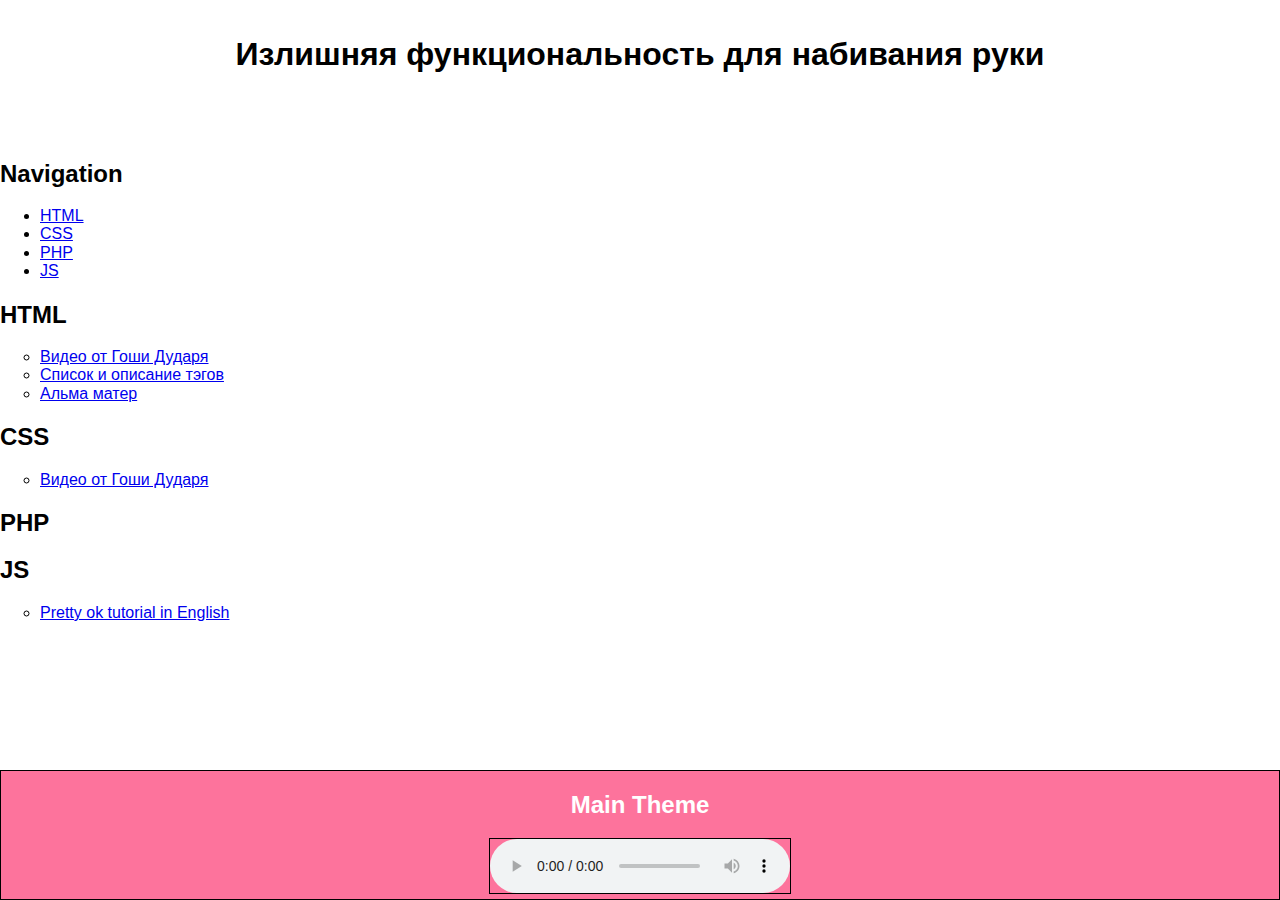
==== index.html @ f7d17b98 "start" ====
<!DOCTYPE <!DOCTYPE HTML>
<html>
<head>
    <title>Progress</title>
    <meta charset="utf-8" />
    <meta http-equiv="X-UA-Compatible" content="IE=edge">
    <meta name="viewport" content="width=device-width, initial-scale=1">
    <meta name="description" content="тута я закрепляю материал, и заодно описываю свой маршрут"/>
    
    <script src="main.js"></script>
    <script src="https://ajax.googleapis.com/ajax/libs/jquery/3.3.1/jquery.min.js"></script>
    
    <link rel="stylesheet" href="css/style.css">
    <link rel="stylesheet" href="css/normalize.css" />


</head>
   
<header>
    <h1><center>Излишняя функциональность для набивания руки</center></h1>
</header>

<body>
        <nav>
        <h2>Navigation</h2>
        <ul>
            <li><a href="#HTML">HTML</a></li>
            <li><a href="#CSS">CSS</a></li>
            <li><a href="#PHP">PHP</a></li>
            <li><a href="#JS">JS</a></li>
        </ul>
    </nav>
    
    <main>
        <section class = "Language">
            <h2 id="HTML" title="Hiper Text Mark-up Language">HTML</h2>
            <ul type="circle">
                <li><a href="https://www.youtube.com/watch?v=Sda2kF9y9Gw" target="_blank">Видео от Гоши Дударя</a></li>
                <li><a href="https://www.w3schools.com/tags/ref_byfunc.asp" target="_blank">Список и описание тэгов</a></li>
                <li><a href="http://html.net/tutorials/html5/" target="_blank">Альма матер</a></li> 
            </ul>
        </section>

        <section class = "Language">
            <h2 id="CSS" title="Cascading Style Sheets">CSS</h2>
            <ul type="circle">
                    <li><a href="https://www.youtube.com/watch?v=Fw679JPOo0w&list=PL0lO_mIqDDFXoN83I4uVez8rIB25O4rk0" target="_blank">Видео от Гоши Дударя</a></li>
            </ul>
        </section>

        <section class = "Language">
            <h2 id="PHP" title="Hypertext Preprocessor">PHP</h2>
        </section>
        
        <section class = "Language">
            <h2 id="JS" title="Javascript">JS</h2>
            <ul type="circle">
                <li><a href="http://javascript.info/js" target="_blank">Pretty ok tutorial in English</a></li>
            </ul>
        </section>
    </main>

    <section id="theme">
            <h2>Main Theme</h2>
            
                <audio id="audio" controls="controls" autoplay="autoplay" loop="loop">
                    <source src ="http://d.zaix.ru/474Z.mp3"> 
                </audio>
    
                <script>
                    $('#audio').prop('volume', '0.03',);
                </script>
                
            <br/>
    </section>

</body>

</html>
---- css/style.css ----
/* 
section
.class
#id
[attribute](attribute = "smtg")
можно через запятую
smthg:pseudo-class
smthg::pseudo-element

ul - 
*/

html {
    box-sizing: border-box;
}

#theme{
    border: 1.5px solid black;
    text-align: center; 
    background-color: #fd739c;
    color: white;
    position: absolute;
    right: 0;
    bottom: 0;
    left: 0;
}

#audio{
    border: 1px solid black;
    margin-bottom: 5px;
}

*{
    font-family: Arial, Helvetica, sans-serif;
    
}

header{
    padding: 15px;
    padding-bottom: 45px;
}
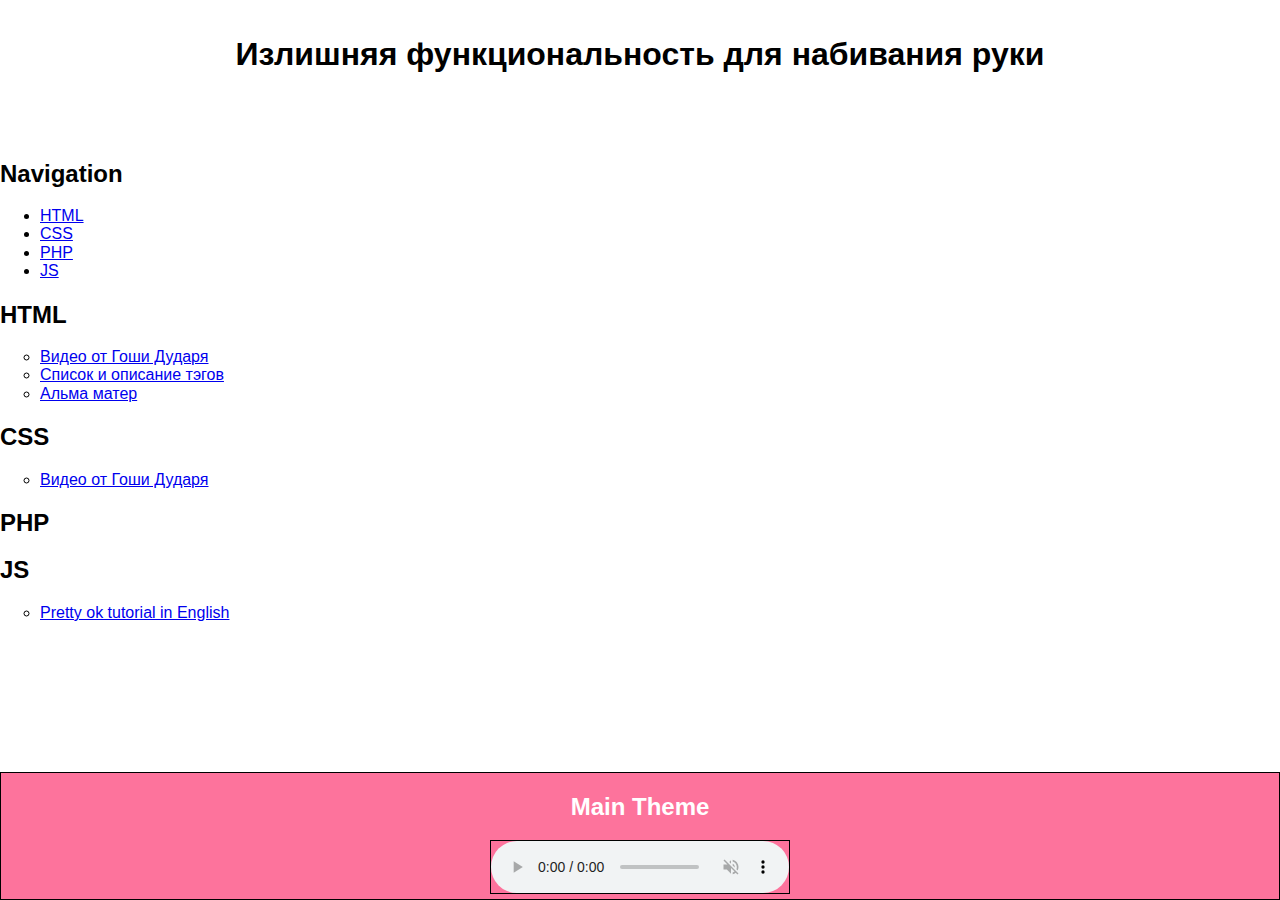
==== commit e6997040: "flextries w/o adapt" ====
--- a/index.html
+++ b/index.html
@@ -61,17 +61,15 @@
     </main>
 
     <section id="theme">
-            <h2>Main Theme</h2>
-            
+        <h2>Main Theme</h2>
                 <audio id="audio" controls="controls" autoplay="autoplay" loop="loop">
                     <source src ="http://d.zaix.ru/474Z.mp3"> 
                 </audio>
     
                 <script>
-                    $('#audio').prop('volume', '0.03',);
+                    $('#audio').prop('volume', '0.00',);
                 </script>
                 
-            <br/>
     </section>
 
 </body>
--- a/css/style.css
+++ b/css/style.css
@@ -35,7 +35,14 @@
     
 }
 
+*,
+*:before,
+*:after {
+  box-sizing: inherit;
+}
+
 header{
     padding: 15px;
     padding-bottom: 45px;
 }
+
